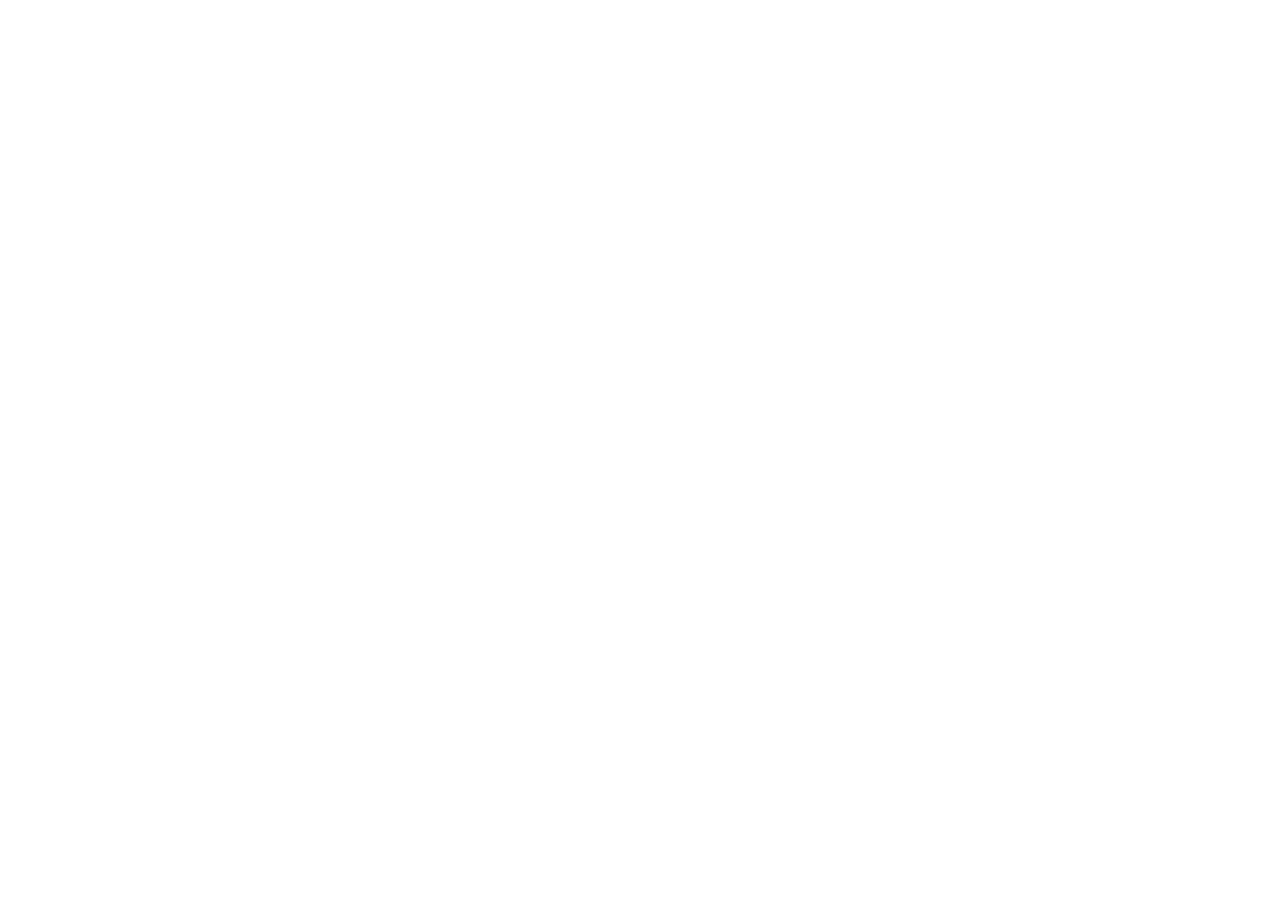
==== index.html @ 2ade3ed7 "chore: inicia estrutura do projeto Women Forward" ====
<!DOCTYPE html>
<html lang="en">
<head>
    <meta charset="UTF-8">
    <meta name="viewport" content="width=device-width, initial-scale=1.0">
    <title>Women Forward</title>
</head>
<body>
    <header class=""
    
</body>
</html>
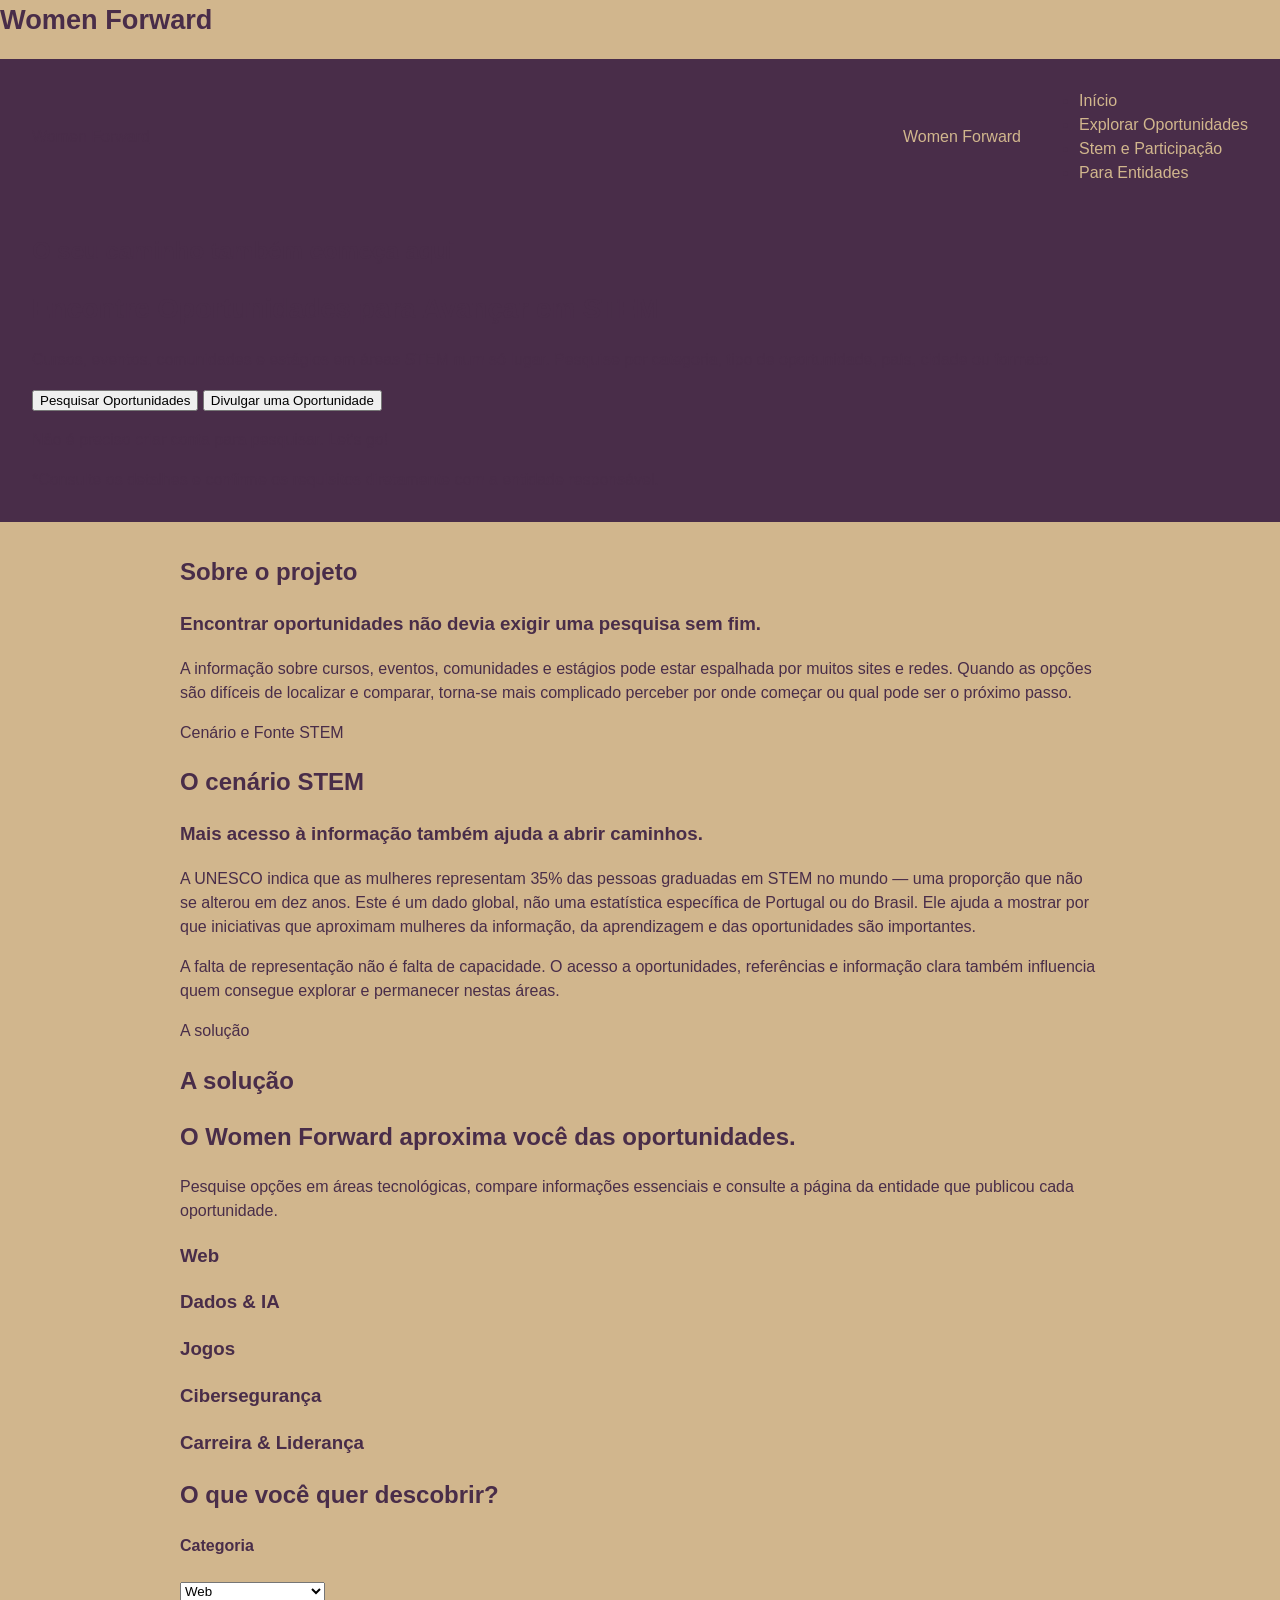
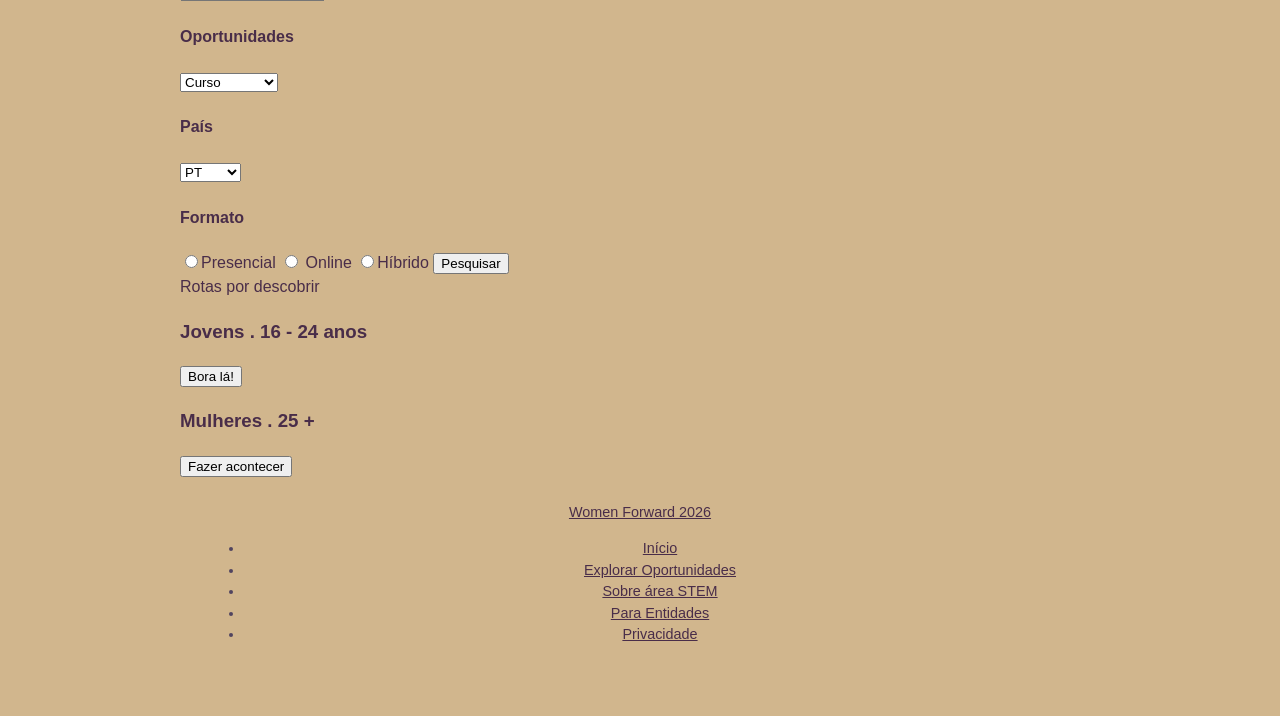
==== commit fb5ba2c7: "feat(front): cria a estrutura base e navegação do site" ====
--- a/index.html
+++ b/index.html
@@ -1,12 +1,107 @@
 <!DOCTYPE html>
-<html lang="en">
+<html lang="pt-PT">
 <head>
     <meta charset="UTF-8">
     <meta name="viewport" content="width=device-width, initial-scale=1.0">
-    <title>Women Forward</title>
+    <title> Women Forward </title>
+    <link rel = "stylesheet" href="css/style.css">
+    <script src="js/app.js" defer></script>
+    <!-- O atributo defer na tag <script> indica ao navegador que o script externo deve ser descarregado em paralelo, mas executado apenas depois que a página HTML terminar de ser analisada -->
 </head>
 <body>
-    <header class=""
-    
+    <h1> Women Forward </h1>
+    <header class="topo">
+        <a href="index.html" aria-label="Women Forward - Início">Women Forward</a>
+        <nav aria-label="Navegação Principal">
+            <a href="#" class=" logo">Women Forward</a>
+            <ul class="nav-links">
+                <li><a href="index.html">Início</a></li>
+                <li><a href="pesquisar.html">Explorar Oportunidades</a></li>
+                <li><a href="stem.html">Stem e Participação</a></li>
+                <li><a href="#entidades">Para Entidades</a></li>
+            </ul>
+        </nav>
+
+        <div class="hero">
+            <h2>O seu caminho também começa aqui</h2>
+            <h1>Encontre Oportunidades para Avançar em STEM</h1>
+            <p>Cursos, eventos, comunidades e estágios em áreas STEM num só lugar. Pesquise por categoria, tipo de oportunidade, país, cidade ou formato.</p>
+            <input type="button" value="Pesquisar Oportunidades">
+            <input type="button" value="Divulgar uma Oportunidade">
+            <p>Não é preciso criar conta para pesquisar. Let's go!</p>
+            <p>*Consulte os detalhes e confirme os requisitos diretamente com a entidade responsável.</p>
+        </div>
+    </header>
+    <main>
+        <section id="inicio" class="inicio">
+            <h2>Sobre o projeto</h2>
+            <h3>Encontrar oportunidades não devia exigir uma pesquisa sem fim.</h3>
+            <p>A informação sobre cursos, eventos, comunidades e estágios pode estar espalhada por muitos sites e redes. Quando as opções são difíceis de localizar e comparar, torna-se mais complicado perceber por onde começar ou qual pode ser o próximo passo.</p>
+        </section>
+        <section id="problema">Cenário e Fonte STEM</section>
+            <h2>O cenário STEM</h2>
+            <h3>Mais acesso à informação também ajuda a abrir caminhos.</h3>
+            <p>A UNESCO indica que as mulheres representam 35% das pessoas graduadas em STEM no mundo — uma proporção que não se alterou em dez anos. Este é um dado global, não uma estatística específica de Portugal ou do Brasil. Ele ajuda a mostrar por que iniciativas que aproximam mulheres da informação, da aprendizagem e das oportunidades são importantes.</p> 
+            <p>A falta de representação não é falta de capacidade. O acesso a oportunidades, referências e informação clara também influencia quem consegue explorar e permanecer nestas áreas.</p>    
+        <section id="solucao">A solução</section>
+            <h2>A solução</h2>
+            <h2>O Women Forward aproxima você das oportunidades.</h2>
+            <p>Pesquise opções em áreas tecnológicas, compare informações essenciais e consulte a página da entidade que publicou cada oportunidade.</p>
+        
+        <section id="categorias" class="categorias">
+            <h3>Web</h3>
+            <h3>Dados & IA</h3>
+            <h3>Jogos</h3>
+            <h3>Cibersegurança</h3>
+            <h3>Carreira & Liderança</h3>
+        </section>
+        <section id="pesquisa"> <h2>O que você quer descobrir?</h2></section>
+        <h4>Categoria</h4>
+            <select name="categorias">
+                <option value="web">Web</option>
+                <opttion value="dados">Dados & IA</option>
+                <option value="jogos">Jogos</option>
+                <option value="cibersegurança">Cibersegurança</option>
+                <option value="liderança">Carreira & Liderança</option>
+            </select>
+            <h4>Oportunidades</h4>
+            <select name="oportunidades">
+                <option value="curso">Curso</option>
+                <option value="evento">Evento</option>
+                <option value="comunidade">Comunidade</option>
+                <option value="estagio">Estágio</option>
+            </select>
+            <h4>País</h4>
+            <select name="pais">
+                <option value="portugal">PT</option>
+                <option value="brasil">BR</option>
+                <option value="global">Global</option>
+            </select>
+            <h4>Formato</h4>
+                <input type="radio">Presencial
+                <input type="radio"> Online
+                <input type="radio">Híbrido
+            </select>
+            <input type="button" value="Pesquisar">
+        </section>
+        <section id="publicos">Rotas por descobrir</section>
+        <h3>Jovens . 16 - 24 anos</h3>
+        <input type="button" value="Bora lá!">
+        <h3>Mulheres . 25 +</h3>
+        <input type="button" value="Fazer acontecer"
+    </main>
+    <footer class="rodape">
+        <nav class="navbar">
+            <a href="#" class=" logo">Women Forward 2026</a>
+            <ul class="nav-links">
+                <li><a href="#pesquisa">Início</a></li>
+                <li><a href="#oportunidades">Explorar Oportunidades</a></li>
+                <li><a href="#stem">Sobre área STEM</a></li>
+                <li><a href="#entidades">Para Entidades</a></li>
+                <li><a href="privacidade">Privacidade</a></li>
+            </ul>
+        </nav>
+
+    </footer>
 </body>
 </html>
--- a/css/style.css
+++ b/css/style.css
@@ -0,0 +1,337 @@
+@media (max-width: 600px){
+    .topo {
+        padding: 12px 16px;
+    }
+    .topo nav {
+        gap: 12px;
+        font-size: 0.95rem;
+    }
+    .topo .ola{
+        display: none;
+    }
+}
+
+/* Paleta Women Forward */
+:root {
+    --color1: #d1b68d;
+    --color2: #87555c;
+    --color3: #492d49;
+    --color4: #51445f;
+    --color5: #5a5c75;
+}
+
+/* ============================================================
+   Women Forward — folha de estilos 
+   ============================================================ */
+ 
+/* 1. Base: seletores de elemento */
+* {
+    box-sizing: border-box;
+}
+ 
+body {
+    margin: 0;
+    font-family: "Segoe UI", Arial, sans-serif;
+    color: var(--color3);
+    background: var(--color1);
+    line-height: 1.5;
+}
+ 
+a {
+    color: var(--color3);
+}
+ 
+h1 {
+    margin-top: 0;
+    font-size: 1.7rem;
+}
+
+ 
+ /* 2. Cabeçalho e menu: flexbox em linha */
+ .topo {
+     display: flex;
+     justify-content: space-between;
+     align-items: center;
+     flex-wrap: wrap;
+     gap: 12px;
+     padding: 14px 32px;
+     background: var(--color3);
+ }
+  
+.topo .marca {
+    color: var(--color1);
+    font-weight: bold;
+    font-size: 1.2rem;
+    text-decoration: none;
+}
+ 
+.topo nav {
+     display: flex;
+     flex-wrap: wrap;
+     gap: 18px;
+     align-items: center;
+}
+  
+.topo nav a {
+     color: var(--color1);
+     text-decoration: none;
+     white-space: nowrap;
+ 
+}
+ 
+.topo nav a:hover {
+    color: var(--color1);
+    text-decoration: underline;
+}
+ 
+.topo .ola {
+    color: var(--color1);
+}
+ 
+/* 3. Conteúdo */
+main {
+    max-width: 960px;
+     margin: 32px auto;
+    padding: 0 20px;
+}
+  
+ .rodape {
+     text-align: center;
+     padding: 24px;
+     color: var(--color4);
+     font-size: 0.9rem;
+ }
+ 
+/* 4. Mensagens de sucesso e de erro */
+ .msg {
+     padding: 12px 16px;
+     border-radius: 6px;
+     margin-bottom: 20px;
+     border-left: 5px solid var(--color5);
+ }
+  
+ .msg.sucesso {
+     background: var(--color1);
+    border-color: var(--color4);
+ }
+ 
+ .msg.erro {
+     background: var(--color1);
+     border-color: var(--color2);
+ }
+  
+ .msg ul {
+    margin: 6px 0 0;
+    padding-left: 20px;
+}
+
+ul.msg {
+    padding-left: 36px;   /* a própria caixa é uma lista */
+}
+ 
+/* 5. Formulários */
+.formulario {
+    background: var(--color1);
+    padding: 24px;
+    border-radius: 8px;
+    max-width: 520px;
+    display: flex;
+    flex-direction: column;
+    gap: 6px;
+}
+ 
+.formulario label {
+   font-weight: 600;
+    margin-top: 8px;
+}
+ 
+.formulario input,
+.formulario select,
+.formulario textarea {
+    padding: 9px 10px;
+border: 1px solid var(--color5);
+    border-radius: 5px;
+    font: inherit;
+}
+ 
+.formulario .check {
+    font-weight: normal;
+    display: flex;
+    gap: 8px;
+    align-items: flex-start;
+}
+
+.formulario button {
+    margin-top: 16px;
+}
+ 
+/* 6. Botões: seletor de classe */
+.btn,
+button {
+    display: inline-block;
+    padding: 9px 18px;
+    border: none;
+    border-radius: 5px;
+    background: var(--color3);
+    color: var(--color1);
+    font: inherit;
+    text-decoration: none;
+    cursor: pointer;
+}
+ 
+.btn:hover,
+button:hover {
+    background: var(--color4);
+}
+ 
+.btn.secundario {
+    background: var(--color1);
+    color: var(--color3);
+    border: 1px solid var(--color5);
+}
+ 
+.btn.perigo,
+button.perigo {
+    background: var(--color3);
+    color: var(--color1);
+    border: 2px solid var(--color2);
+}
+
+
+/* 7. Barra com pesquisa e botão "Novo" */
+.barra {
+    display: flex;
+    justify-content: space-between;
+    align-items: center;
+    flex-wrap: wrap;
+    gap: 12px;
+    margin-bottom: 20px;
+}
+ 
+.pesquisa {
+    display: flex;
+    gap: 8px;
+}
+ 
+.pesquisa input {
+    padding: 9px 10px;
+    border: 1px solid var(--color5);
+    border-radius: 5px;
+    min-width: 240px;
+}
+
+
+/* 8. Cartões lado a lado: flex + flex-wrap */
+.cartoes {
+    display: flex;
+    flex-wrap: wrap;
+    gap: 16px;
+}
+ 
+.cartao {
+    flex: 1 1 260px;
+    background: var(--color1);
+    border-radius: 8px;
+    padding: 18px;
+    border-top: 4px solid var(--color4);
+}
+
+.cartao h2 {
+    font-size: 1.1rem;
+    margin: 0 0 6px;
+}
+ 
+.cartao .meta {
+    color: var(--color4);
+    margin: 0 0 12px;
+}
+
+/* 9. Tabela simples (autores) */
+.tabela {
+    width: 100%;
+    border-collapse: collapse;
+    background: var(--color1);
+}
+ 
+.tabela th,
+.tabela td {
+    text-align: left;
+    padding: 10px 12px;
+    border-bottom: 1px solid var(--color5);
+}
+.tabela th {
+    background: var(--color1);
+}
+ 
+/* 10. Página de detalhe */
+.detalhe {
+    background: var(--color1);
+    border-radius: 8px;
+    padding: 24px;
+}
+ 
+.detalhe dl {
+    display: flex;
+    flex-wrap: wrap;
+}
+
+.detalhe dt {
+    width: 140px;
+    font-weight: 600;
+}
+ 
+.detalhe dd {
+    width: calc(100% - 140px);
+    margin: 0 0 8px;
+}
+ 
+.acoes {
+    display: flex;
+    gap: 10px;
+    align-items: center;
+margin-top: 16px;
+}
+ 
+.acoes form {
+    margin: 0;
+}
+ 
+.tabela .acoes {
+    margin-top: 0;
+}
+ 
+/* 11. Id: só existe um elemento com este id em cada página */
+#erros-js {
+    display: none;
+}
+ 
+.vazio {
+    color: var(--color4);
+    font-style: italic;
+}
+ 
+/* 12. Ecrãs pequenos (telemóvel): media query */
+@media (max-width: 600px) {
+    .topo {
+        padding: 12px 16px;
+    }
+ 
+    .topo nav {
+        gap: 12px;
+        font-size: 0.95rem;
+    }
+ 
+    .topo .ola {
+        display: none;      /* no telemóvel não há espaço para o "Olá" */
+    }
+ 
+    .pesquisa input {
+        min-width: 0;
+        flex: 1;
+    }
+ 
+    .detalhe dt,
+    .detalhe dd {
+        width: 100%;
+    }
+}
